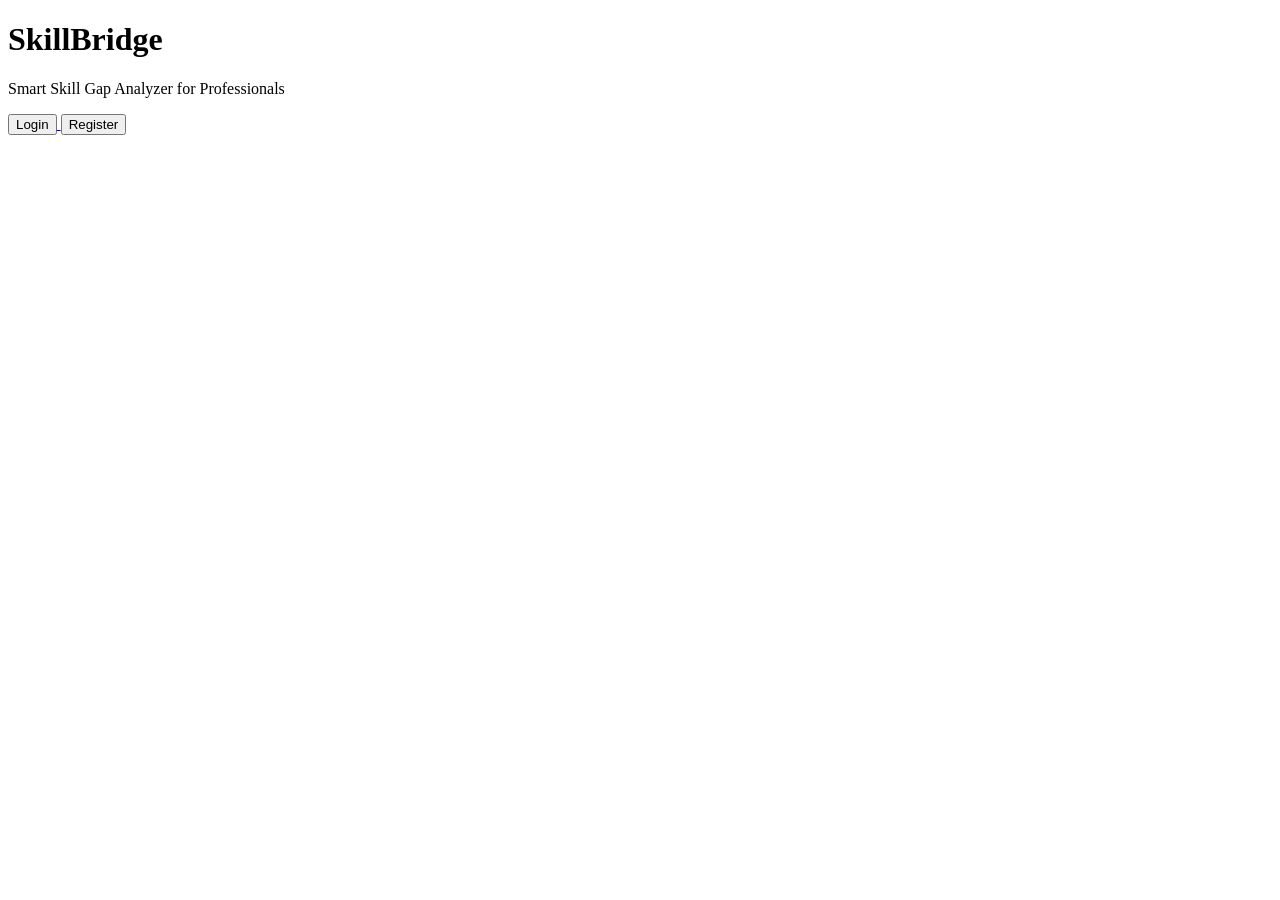
==== frontend/index.html @ 767990c2 "Create index.html" ====
<!DOCTYPE html>
<html lang="en">
<head>
    <title>SkillBridge</title>
    <link rel="stylesheet" href="style.css">
</head>
<body>
    <div class="container">
        <h1>SkillBridge</h1>
        <p>Smart Skill Gap Analyzer for Professionals</p>

        <a href="login.html">
            <button>Login</button>
        </a>

        <a href="register.html">
            <button>Register</button>
        </a>
    </div>
</body>
</html>
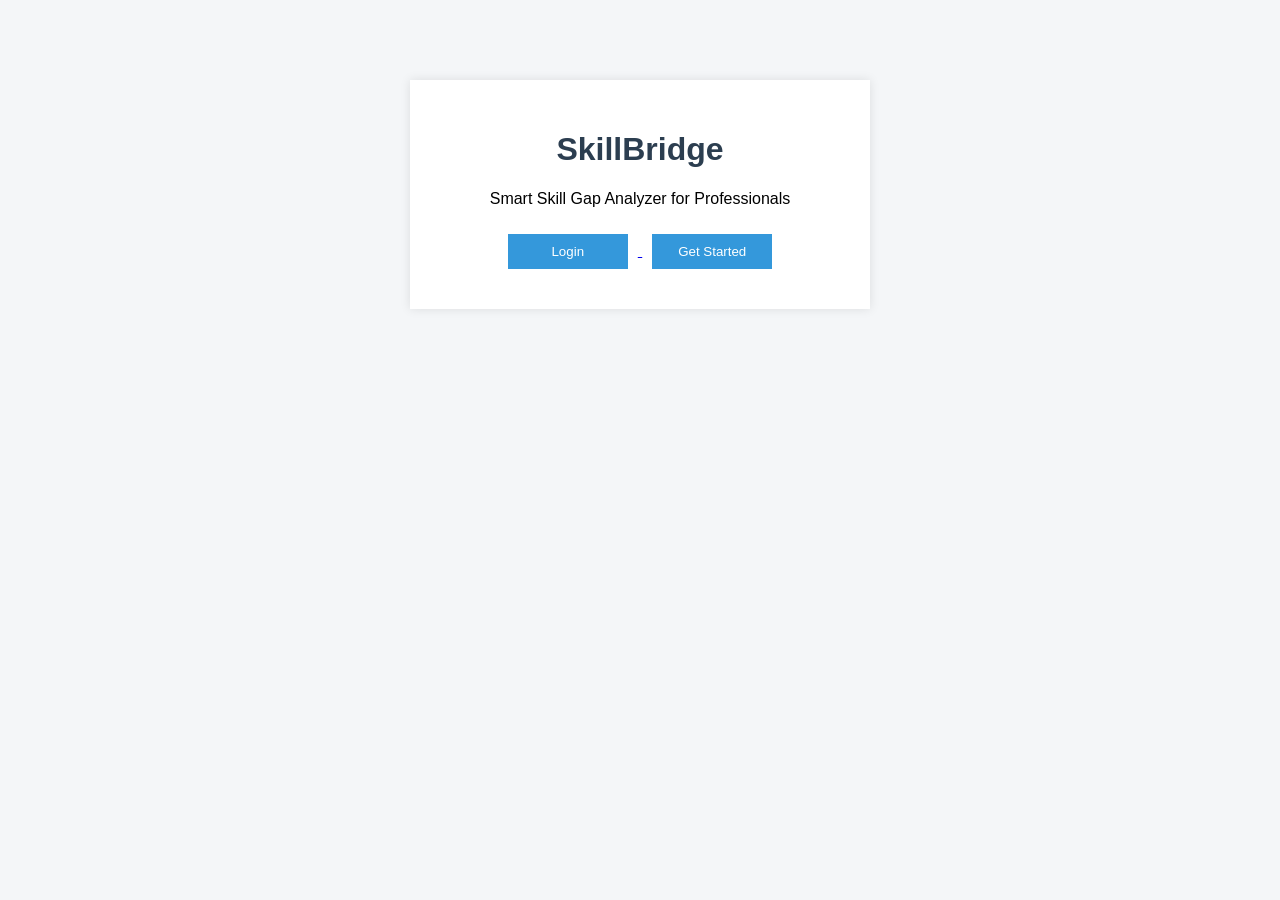
==== commit c557c097: "Update index.html" ====
--- a/frontend/index.html
+++ b/frontend/index.html
@@ -1,11 +1,12 @@
-
 <!DOCTYPE html>
 <html lang="en">
 <head>
+    <meta charset="UTF-8">
     <title>SkillBridge</title>
     <link rel="stylesheet" href="style.css">
 </head>
 <body>
+
     <div class="container">
         <h1>SkillBridge</h1>
         <p>Smart Skill Gap Analyzer for Professionals</p>
@@ -14,9 +15,10 @@
             <button>Login</button>
         </a>
 
-        <a href="register.html">
-            <button>Register</button>
+        <a href="login.html">
+            <button>Get Started</button>
         </a>
     </div>
+
 </body>
 </html>
--- a/frontend/style.css
+++ b/frontend/style.css
@@ -0,0 +1,31 @@
+body {
+    font-family: Arial, sans-serif;
+    background-color: #f4f6f8;
+}
+
+.container {
+    width: 400px;
+    margin: 80px auto;
+    text-align: center;
+    padding: 30px;
+    background: white;
+    box-shadow: 0 0 10px rgba(0,0,0,0.1);
+}
+
+h1 {
+    color: #2c3e50;
+}
+
+button {
+    width: 120px;
+    padding: 10px;
+    margin: 10px;
+    background-color: #3498db;
+    color: white;
+    border: none;
+    cursor: pointer;
+}
+
+button:hover {
+    background-color: #2980b9;
+}
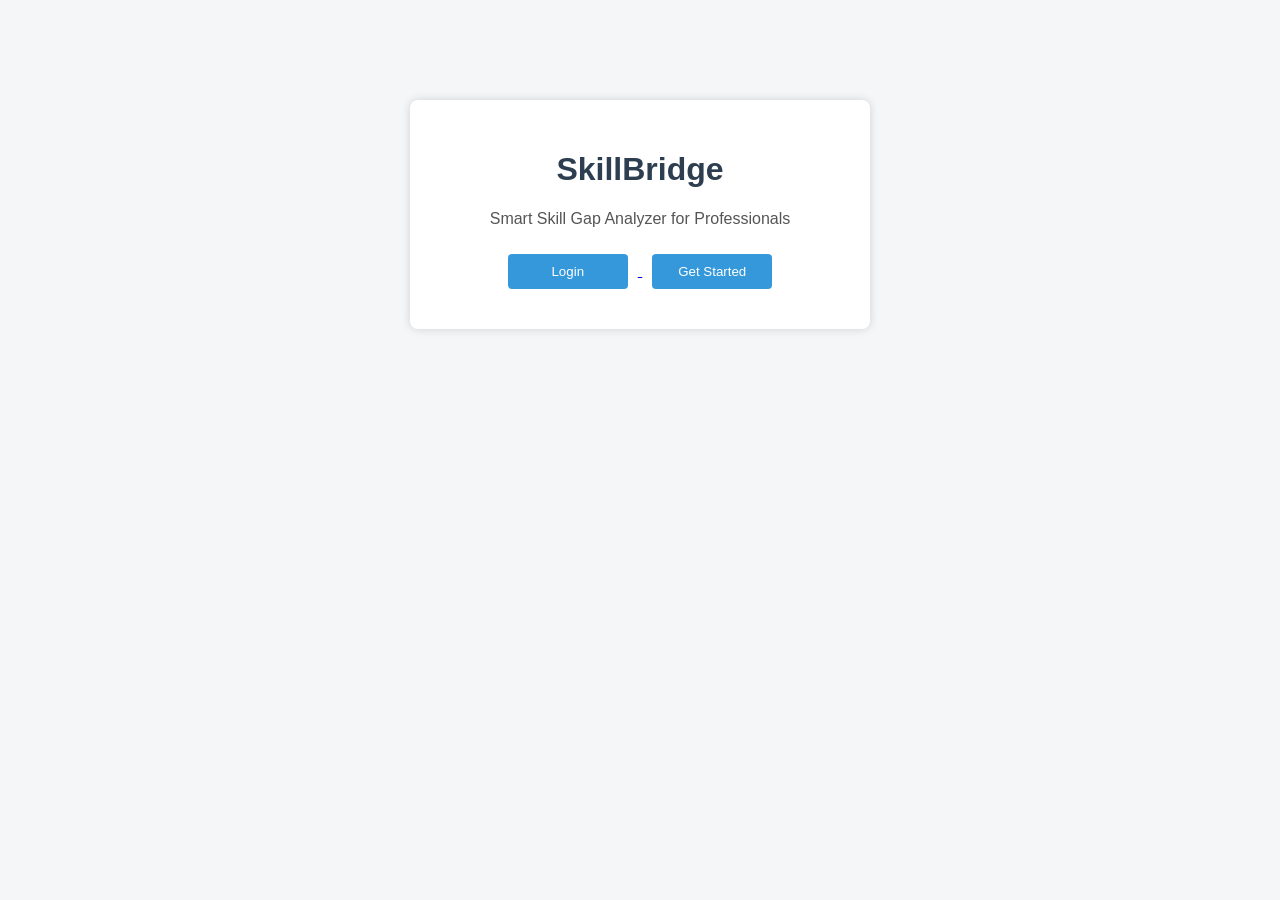
==== commit 87c4efa8: "Update index.html" ====
--- a/frontend/index.html
+++ b/frontend/index.html
@@ -1,3 +1,4 @@
+<link rel="stylesheet" href="style.css">
 <!DOCTYPE html>
 <html lang="en">
 <head>
--- a/frontend/style.css
+++ b/frontend/style.css
@@ -5,25 +5,36 @@
 
 .container {
     width: 400px;
-    margin: 80px auto;
+    margin: 100px auto;
+    padding: 30px;
     text-align: center;
-    padding: 30px;
-    background: white;
-    box-shadow: 0 0 10px rgba(0,0,0,0.1);
+    background-color: white;
+    border-radius: 8px;
+    box-shadow: 0 0 10px rgba(0,0,0,0.15);
 }
 
-h1 {
+h1, h2 {
     color: #2c3e50;
+}
+
+p {
+    color: #555;
+}
+
+input {
+    width: 90%;
+    padding: 10px;
 }
 
 button {
     width: 120px;
     padding: 10px;
     margin: 10px;
+    border: none;
     background-color: #3498db;
     color: white;
-    border: none;
     cursor: pointer;
+    border-radius: 4px;
 }
 
 button:hover {
--- a/frontend/style.css
+++ b/frontend/style.css
@@ -5,25 +5,36 @@
 
 .container {
     width: 400px;
-    margin: 80px auto;
+    margin: 100px auto;
+    padding: 30px;
     text-align: center;
-    padding: 30px;
-    background: white;
-    box-shadow: 0 0 10px rgba(0,0,0,0.1);
+    background-color: white;
+    border-radius: 8px;
+    box-shadow: 0 0 10px rgba(0,0,0,0.15);
 }
 
-h1 {
+h1, h2 {
     color: #2c3e50;
+}
+
+p {
+    color: #555;
+}
+
+input {
+    width: 90%;
+    padding: 10px;
 }
 
 button {
     width: 120px;
     padding: 10px;
     margin: 10px;
+    border: none;
     background-color: #3498db;
     color: white;
-    border: none;
     cursor: pointer;
+    border-radius: 4px;
 }
 
 button:hover {
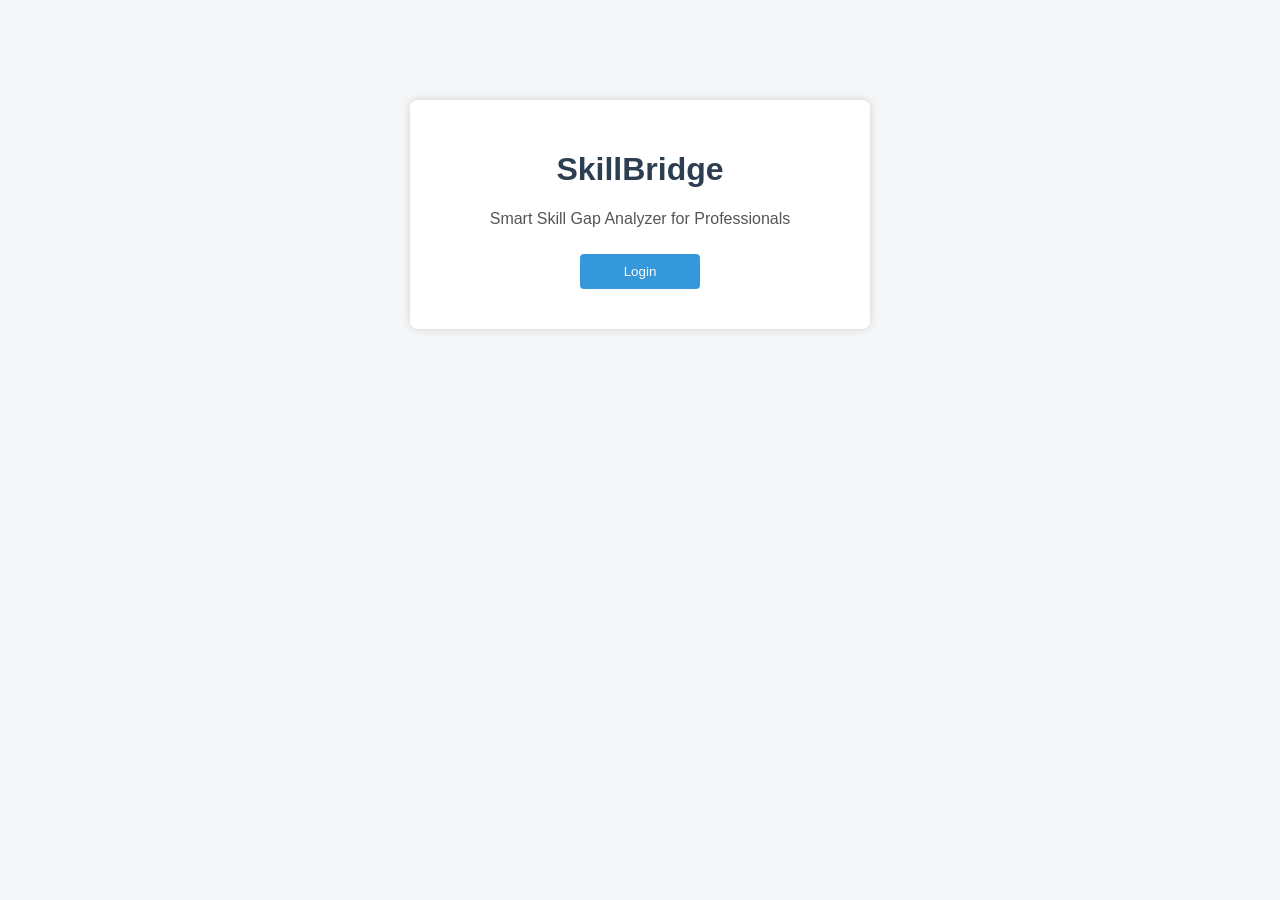
==== commit d171ebd9: "Update index.html" ====
--- a/frontend/index.html
+++ b/frontend/index.html
@@ -1,4 +1,3 @@
-<link rel="stylesheet" href="style.css">
 <!DOCTYPE html>
 <html lang="en">
 <head>
@@ -15,10 +14,6 @@
         <a href="login.html">
             <button>Login</button>
         </a>
-
-        <a href="login.html">
-            <button>Get Started</button>
-        </a>
     </div>
 
 </body>
